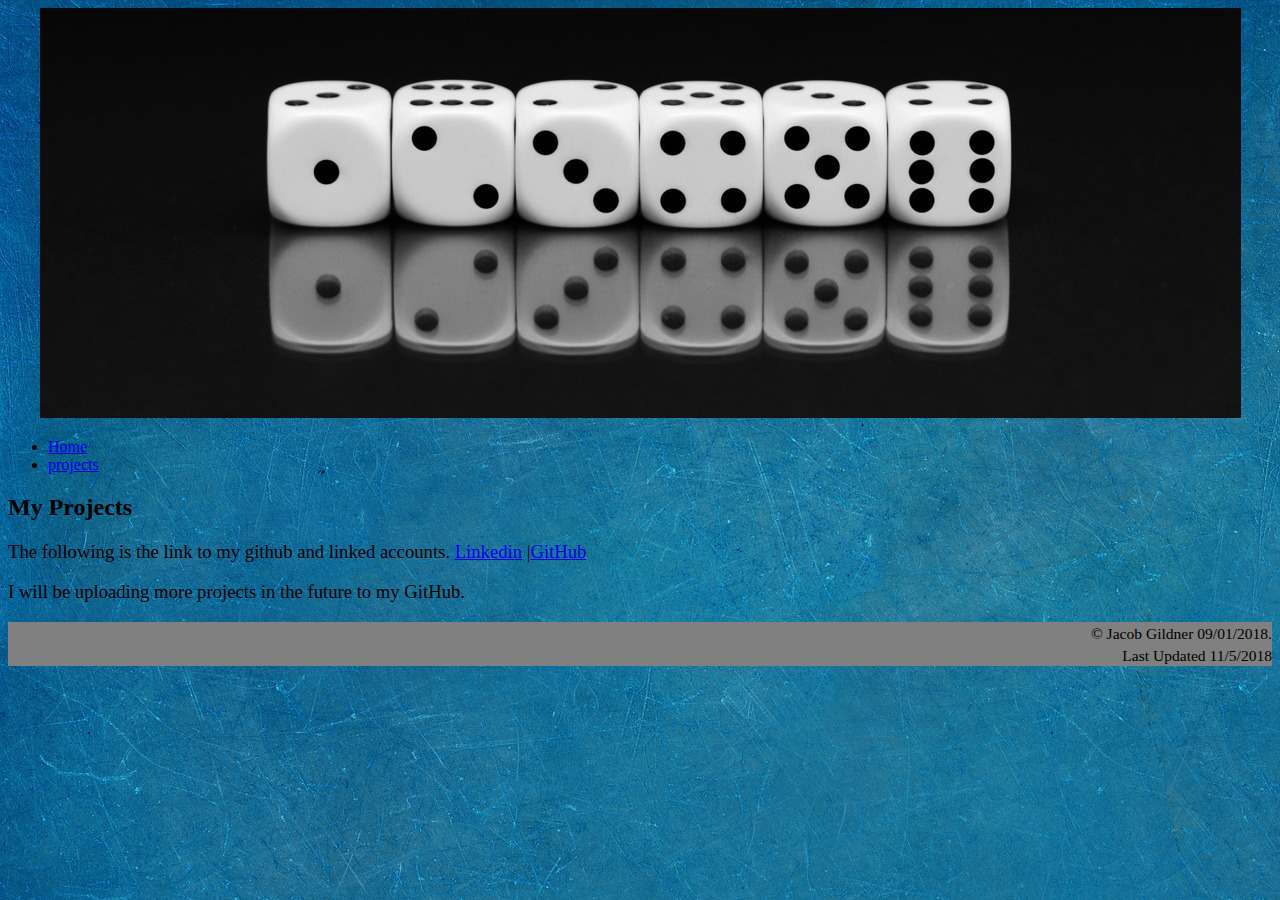
==== FinalProject/projects.html @ 03894ce7 "Add files via upload" ====
<!DOCTYPE html>
    <html lang="en">
        <head>
            <meta charset="utf-8">
            <meta name="viewport" content="width=device-width,initial-scale=1.0"/>
            <link rel="stylesheet" type="FinalProject/css" href="css/style.css">
            <link rel="stylesheet" type="FinalProject/css" href="css/print.css">
            <script src="myjs.js"></script>
            <style>
                    body{background-image: url('images/blue_background.jpg')}
                    #navbar{background-color: gray; margin:50px auto; text-align: center; height: 100%; width: 0; position: fixed;
                    z-index: 1; top: 0; left: 0; overflow-x: hidden; transition: 0.5s; padding-top: 60px; }
                    col-xs-12 {width: 100%;text-align: center;}
                    footer {background: gray; padding: 5px , 0px; text-align: center;}
                    /*banner*/
                    header {text-align: center; max-width: 100%;}
                    @import url('https://fonts.googleapis.com/css?family=Roboto+Mono');
                    p{font-size: 14pt;}
                    @media screen and (max-height: 450px){
                
            }
                    </style>
                  <header class="main-header" role="banner">
                        <img src="images/dice_banner.jpg" alt="Banner Image"/>
                        </header>               
            <title>Home</title>
        </head>

        <body>
                <div id="navbar"></div>
                <div id="topnav"></div>
                <div class="container"></div>
                <div class="col-sm-12 nopadding"></div>
                <div class="collapse navbar-collapse">
                <ul class="nav navbar-nav">
                <li><a href="index.html">Home</a></li>
                <li><a href="projects.html">projects</a></li>
                </div>
            <div id="content">
                <div class="container">
                <h2>My Projects</h2>
                <div class="col-sm-12"></div>
                <div class="icon-bar">
                <p>The following is the link to my github and linked accounts.
                <a href="https://www.linkedin.com/in/jacob-gildner-311a96b5/"><i class="fab fa-linkedin-in"></i>Linkedin</a>
                </a>|<a href="https://github.com/gildnej"><i class="fab fa-github"></i>GitHub</a></p>
                <p>I will be uploading more projects in the future to my GitHub.</p>
                </div></div></div>

        <footer>
        <p style="text-align:right;"><small>&copy; Jacob Gildner 09/01/2018.<br/>Last Updated 11/5/2018</small></p>
        </footer>
        </body>

    </html>
---- FinalProject/css/print.css ----
*{
    width:100%;
    font-size:12pt;
    font-family:sans-serif;
    background:white;
    color:black;
    text-align:left;
    margin:0px;
    padding:0px;
    display:block;
    top:0%;
    height:auto;
    opacity:1;
    border:none;
    text-shadow:none;
    font-weight:normal;
}
aside, img {
    display:none;
}

header{
    box-shadow:none;
}
summary{
    margin-top:10px;
    color:black;
    font-size:12pt;
    text-shadow:none;
}

p{
    margin-top:10px;
}
h1,h2,h3{
    margin-top:10px;
}
details { 
    margin-top:10px;
    page-break-inside:avoid;
}
script{display: none;}
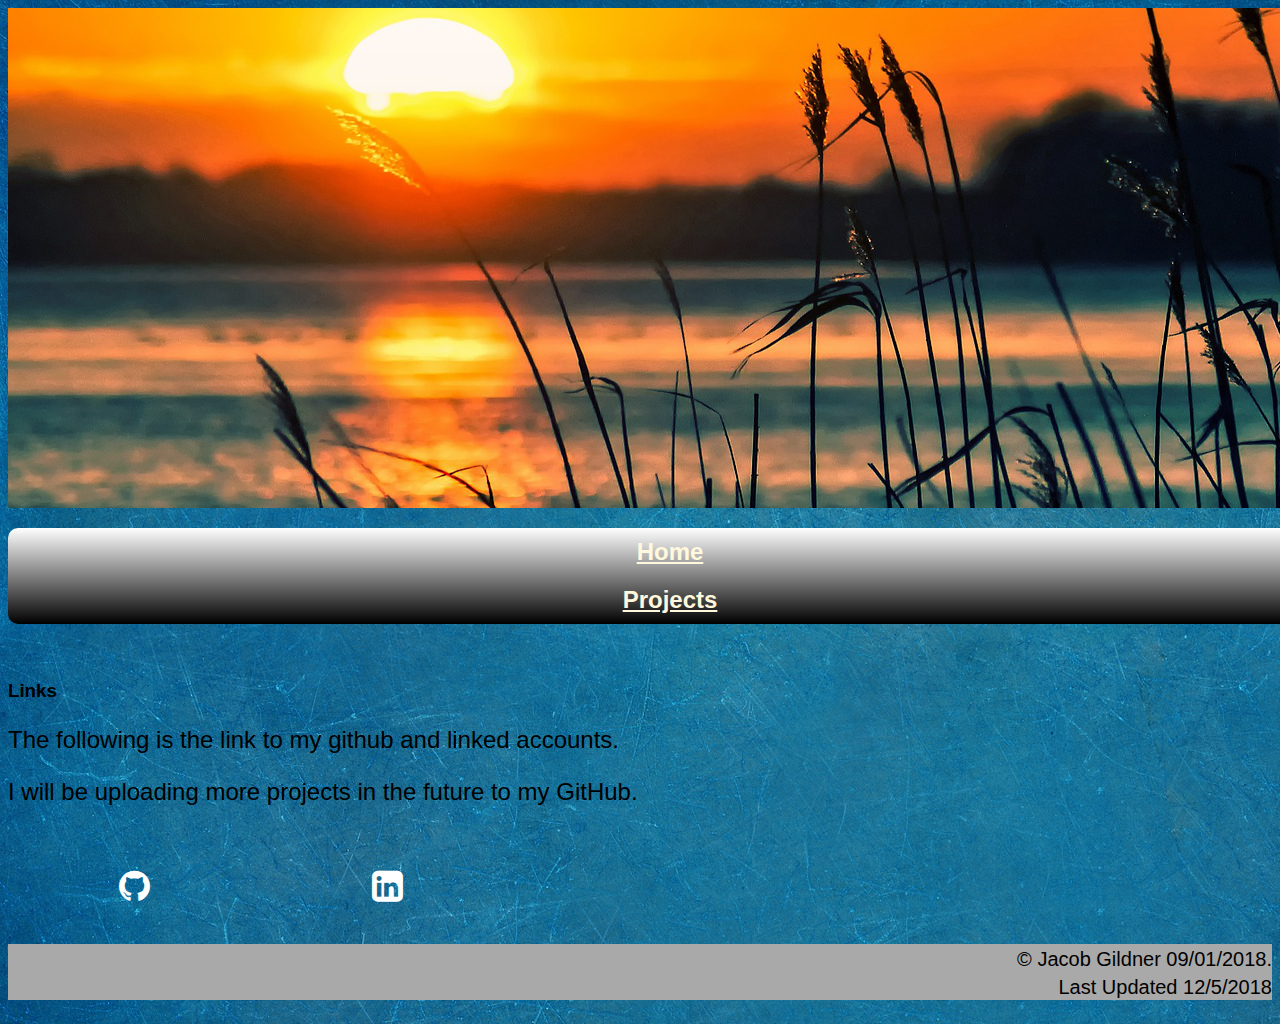
==== commit 286d2528: "Add files via upload" ====
--- a/FinalProject/projects.html
+++ b/FinalProject/projects.html
@@ -3,52 +3,46 @@
         <head>
             <meta charset="utf-8">
             <meta name="viewport" content="width=device-width,initial-scale=1.0"/>
-            <link rel="stylesheet" type="FinalProject/css" href="css/style.css">
-            <link rel="stylesheet" type="FinalProject/css" href="css/print.css">
-            <script src="myjs.js"></script>
-            <style>
-                    body{background-image: url('images/blue_background.jpg')}
-                    #navbar{background-color: gray; margin:50px auto; text-align: center; height: 100%; width: 0; position: fixed;
-                    z-index: 1; top: 0; left: 0; overflow-x: hidden; transition: 0.5s; padding-top: 60px; }
-                    col-xs-12 {width: 100%;text-align: center;}
-                    footer {background: gray; padding: 5px , 0px; text-align: center;}
-                    /*banner*/
-                    header {text-align: center; max-width: 100%;}
-                    @import url('https://fonts.googleapis.com/css?family=Roboto+Mono');
-                    p{font-size: 14pt;}
-                    @media screen and (max-height: 450px){
-                
-            }
-                    </style>
-                  <header class="main-header" role="banner">
-                        <img src="images/dice_banner.jpg" alt="Banner Image"/>
-                        </header>               
-            <title>Home</title>
+            <title>Projects</title>
+            <script src="https://code.jquery.com/jquery-3.3.1.slim.min.js" integrity="sha384-q8i/X+965DzO0rT7abK41JStQIAqVgRVzpbzo5smXKp4YfRvH+8abtTE1Pi6jizo" crossorigin="anonymous"></script>
+            <script src="https://cdnjs.cloudflare.com/ajax/libs/popper.js/1.14.3/umd/popper.min.js" integrity="sha384-ZMP7rVo3mIykV+2+9J3UJ46jBk0WLaUAdn689aCwoqbBJiSnjAK/l8WvCWPIPm49" crossorigin="anonymous"></script>
+            <link rel="stylesheet" href="https://stackpath.bootstrapcdn.com/bootstrap/4.1.3/css/bootstrap.min.css" integrity="sha384-MCw98/SFnGE8fJT3GXwEOngsV7Zt27NXFoaoApmYm81iuXoPkFOJwJ8ERdknLPMO" crossorigin="anonymous">
+            <script src="https://stackpath.bootstrapcdn.com/bootstrap/4.1.3/js/bootstrap.min.js" integrity="sha384-ChfqqxuZUCnJSK3+MXmPNIyE6ZbWh2IMqE241rYiqJxyMiZ6OW/JmZQ5stwEULTy" crossorigin="anonymous"></script>
+            <link rel="stylesheet" type="text/css" href="css/css.css">
+            <link rel="print/css" type="print/css" href="..//FinalProject/css/print.css">
+            <link rel="stylesheet" href="https://cdnjs.cloudflare.com/ajax/libs/font-awesome/4.7.0/css/font-awesome.min.css">
+            <header>
+                    <img src="../FinalProject/images/home-slider1.jpg" alt="water">
+                </header>
         </head>
 
         <body>
-                <div id="navbar"></div>
-                <div id="topnav"></div>
-                <div class="container"></div>
-                <div class="col-sm-12 nopadding"></div>
-                <div class="collapse navbar-collapse">
-                <ul class="nav navbar-nav">
-                <li><a href="index.html">Home</a></li>
-                <li><a href="projects.html">projects</a></li>
-                </div>
-            <div id="content">
-                <div class="container">
-                <h2>My Projects</h2>
-                <div class="col-sm-12"></div>
-                <div class="icon-bar">
-                <p>The following is the link to my github and linked accounts.
-                <a href="https://www.linkedin.com/in/jacob-gildner-311a96b5/"><i class="fab fa-linkedin-in"></i>Linkedin</a>
-                </a>|<a href="https://github.com/gildnej"><i class="fab fa-github"></i>GitHub</a></p>
-                <p>I will be uploading more projects in the future to my GitHub.</p>
-                </div></div></div>
+            <nav id="nav">
+                <ul>
+                    <li><a href="index.html">Home</a></li>
+                    <li><a href="projects.html">Projects</a></li>
+                </ul>
+            </nav>
 
-        <footer>
-        <p style="text-align:right;"><small>&copy; Jacob Gildner 09/01/2018.<br/>Last Updated 11/5/2018</small></p>
+            <h1></h1>
+
+            <div class="container">
+            <div class="col-sm-12">
+            <div class="icon-bar">
+            <h3>Links</h3>
+            <p>The following is the link to my github and linked accounts.<br>
+            <p>I will be uploading more projects in the future to my GitHub.</p>
+            </div></div></div>
+
+            <div class="icon-bar">
+            <div class="container">
+            <p><a href="https://github.com/gildnej"><i class="fa fa-github"></i></a>
+            <a href="https://www.linkedin.com/in/jacob-gildner-311a96b5/"><i class="fa fa-linkedin-square"></i></a></p>
+            </div></div>
+                
+
+        <footer id="footer">
+        <p style="text-align:right;"><small>&copy; Jacob Gildner 09/01/2018.<br/>Last Updated 12/5/2018</small></p>
         </footer>
         </body>
 
--- a/FinalProject/css/css.css
+++ b/FinalProject/css/css.css
@@ -0,0 +1,14 @@
+body {font-family: -apple-system,BlinkMacSystemFont,"Segoe UI",Roboto,"Helvetica Neue",Arial,sans-serif,"Apple Color Emoji","Segoe UI Emoji","Segoe UI Symbol","Noto Color Emoji"; text-align: left; background-image:  url('../images/blue_background.jpg');}
+p{font-size: 18pt;color: black;}
+h2{color: black;}
+footer {background: darkgray; padding: 5px , 0px; text-align: center; color: black;}
+nav {text-align: center;}
+nav ul {background: linear-gradient(0deg, black, gray, white); padding: 0 20px; border-radius: 10px;  list-style: none; position: relative; color:black; font-weight:900; width:100%; display:inline-table;}
+a:-webkit-any-link{color: cornsilk;cursor: pointer;text-decoration: underline;}
+nav ul li a {display: block; padding: 10px; color:slategray; width: 100%;}
+nav ul li:hover {background: linear-gradient(0deg, white, green, black);}
+ul li {font-size: 18pt; color: black;}
+header{width: 100%;}
+.icon-bar { width: 100%;  overflow: auto;}
+.icon-bar a {float: left; text-align: center; width: 20%; padding: 12px 0; transition: all 0.3s ease; color: white; font-size: 36px;}
+.icon-bar a:hover {background-color: black;}
--- a/FinalProject/css/print.css
+++ b/FinalProject/css/print.css
@@ -2,7 +2,7 @@
     width:100%;
     font-size:12pt;
     font-family:sans-serif;
-    background:white;
+    
     color:black;
     text-align:left;
     margin:0px;
